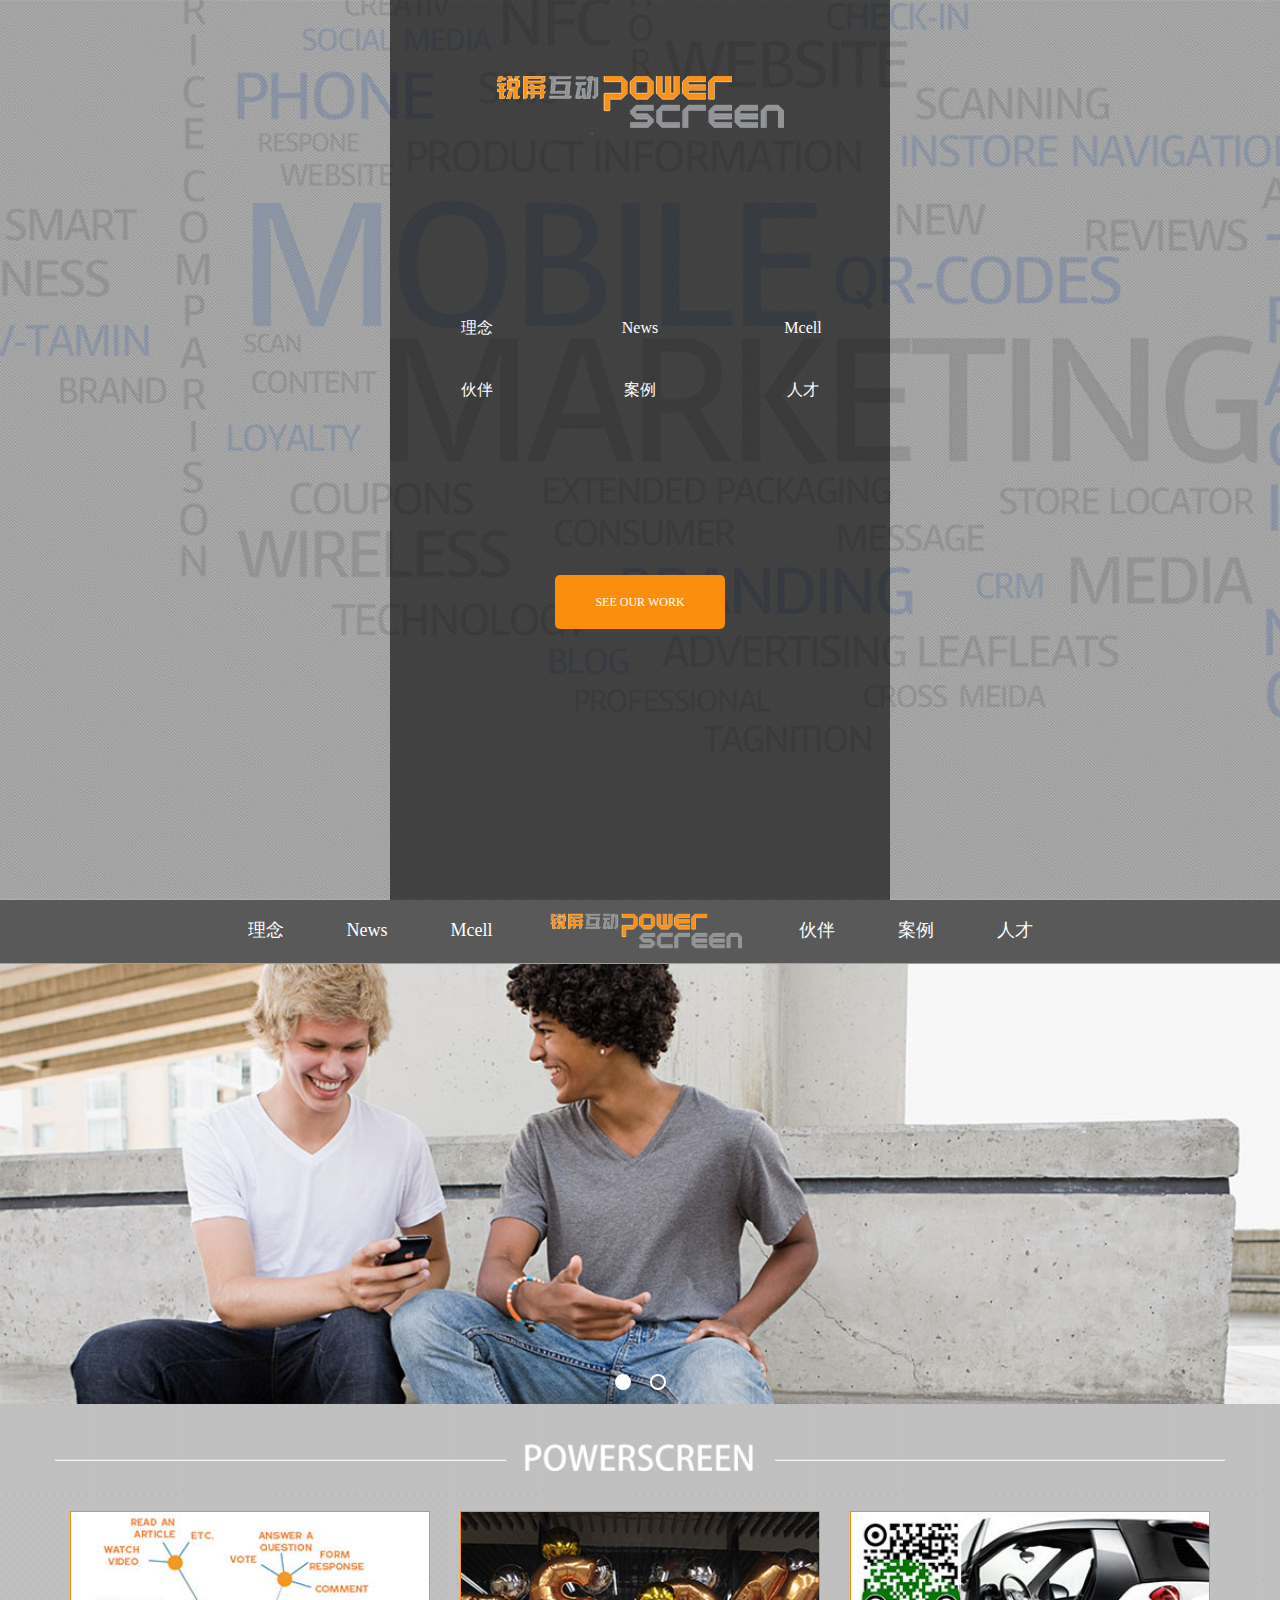
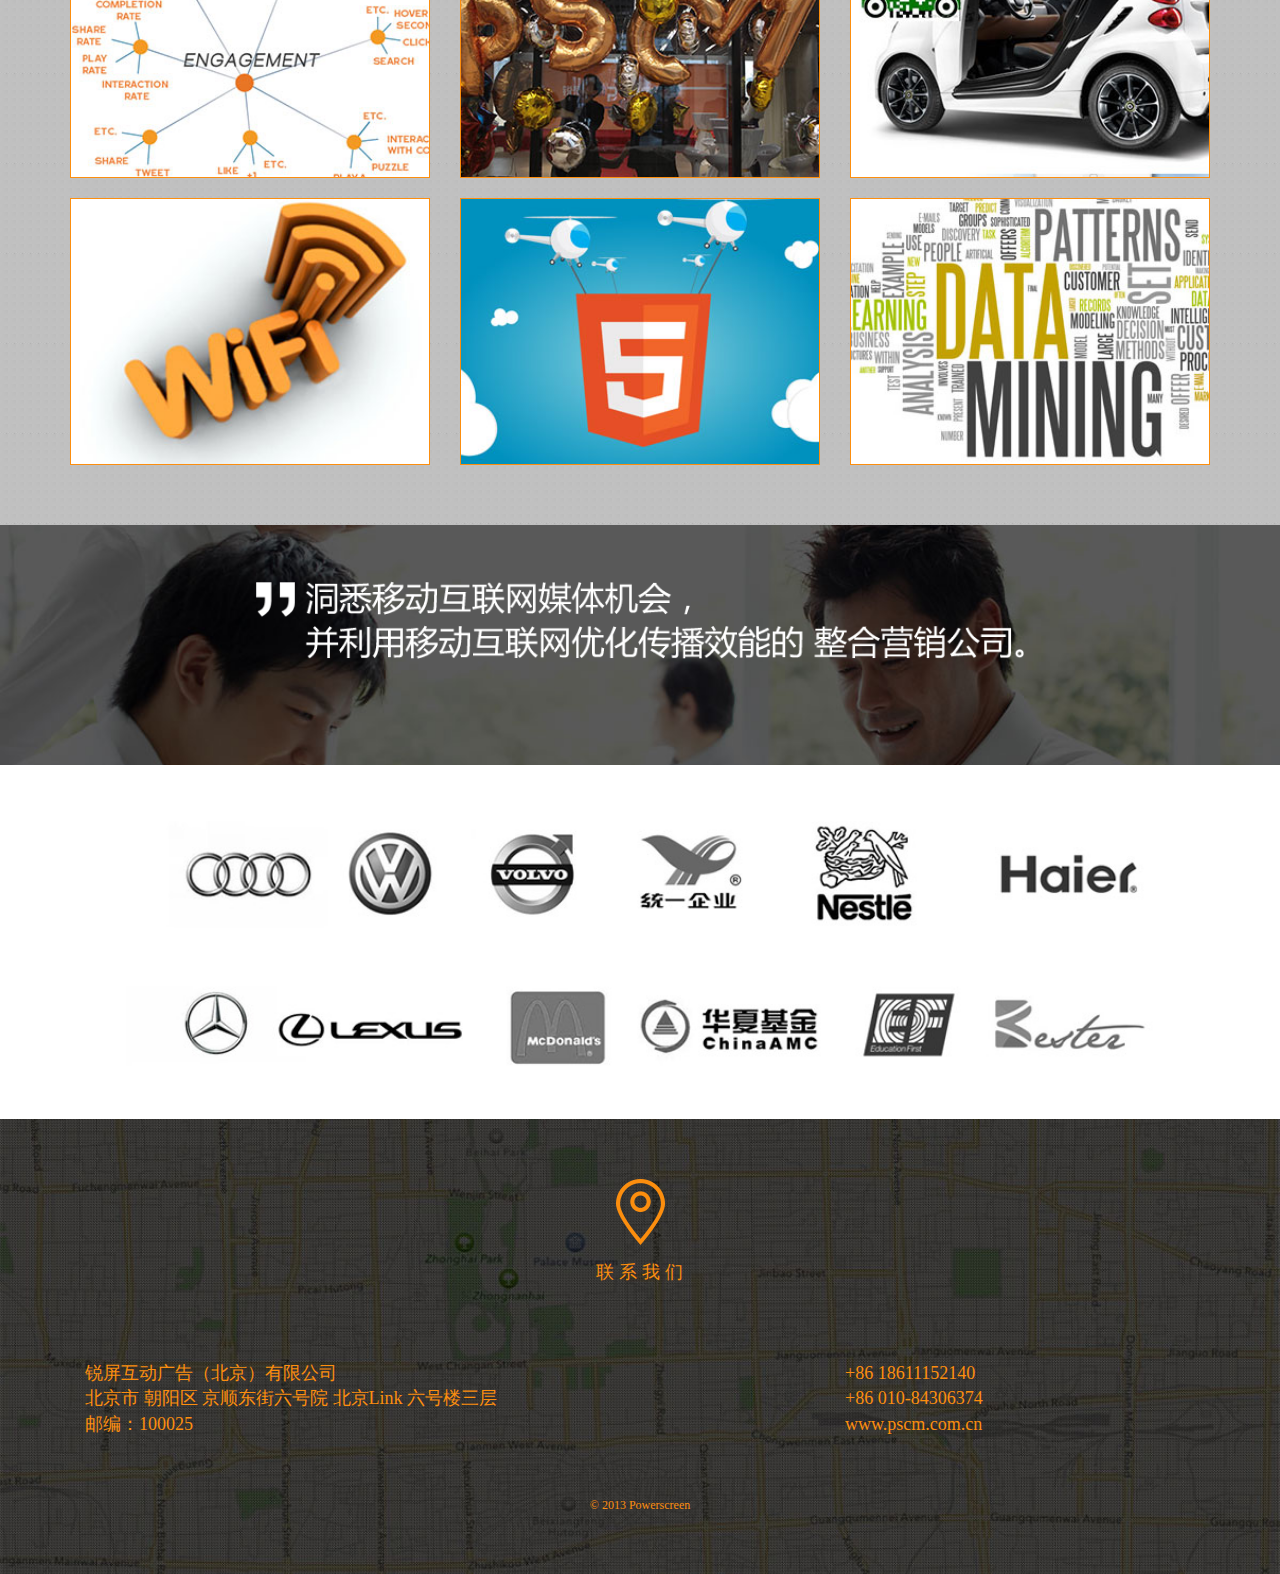
==== index.html @ 159d8f61 "add" ====
<!DOCTYPE html>
<html lang="en" class="no-js">
  <head>
    <meta charset="UTF-8">
    <meta http-equiv="X-UA-Compatible" content="IE=edge,chrome=1">
    <meta name="viewport" content="width=device-width, user-scalable=no, initial-scale=1.0, minimum-scale=1.0, maximum-scale=1.0">
    <title>Mcell</title>
    <link rel="stylesheet" href="css/main.css">
  </head>
  <body class="homepage">
		<div class="header">
			<div class="header-bar">
				<div class="header-logo">
					<img src="img/logo.png" alt="">
				</div>
				<ul>
					<li><a href="">理念</a></li>
					<li><a href="">News</a></li>
					<li><a href="">Mcell</a></li>
					<li><a href="">伙伴</a></li>
					<li><a href="">案例</a></li>
					<li><a href="">人才</a></li>
				</ul>
				<a href="#" class="btn-first">SEE OUR WORK</a>
			</div>
		</div>
		<div class="body">
			<div class="nav">
				<ul>
					<li><a href="">理念</a></li>
					<li><a href="">News</a></li>
					<li><a href="">Mcell</a></li>
					<li class="logo"><img src="img/logo.png" alt=""></li>
					<li><a href="">伙伴</a></li>
					<li><a href="">案例</a></li>
					<li><a href="">人才</a></li>
				</ul>
			</div>
			<div class="banners">
				<div class="banner-list"><div class="banner banner1"><div class="container"><img class="text" src="img/banner-1-text.png" alt=""></div></div><div class="banner banner2"><div class="container"><img src="img/banner-2-text.png" alt="" class="text"><img src="img/banner-2-text2.png" alt="" class="text2"></div></div></div>
				<div class="banner-span">
					<span class="on"></span>
					<span></span>
				</div>
			</div>
			<div class="POWERSCREEN">
				<div class="container">
					<div class="row p-title">
						<img src="img/p-title.png" class="" alt="">
					</div>
					<div class="row p-list">
						<div class="col-sm-4">
							<div class="power power1">
								<img src="img/p-1.jpg" alt="">
								<div class="p-t">建立多方合作伙伴</div>
							</div>
						</div>
						<div class="col-sm-4">
							<div class="power power2">
								<img src="img/p-2.jpg" alt="">
								<div class="p-t">建立多方合作伙伴</div>
							</div>
						</div>
						<div class="col-sm-4">
							<div class="power power3">
								<img src="img/p-3.jpg" alt="">
								<div class="p-t">建立多方合作伙伴</div>
							</div>
						</div>
						<div class="col-sm-4">
							<div class="power power4">
								<img src="img/p-4.jpg" alt="">
								<div class="p-t">建立多方合作伙伴</div>
							</div>
						</div>
						<div class="col-sm-4">
							<div class="power power5">
								<img src="img/p-5.jpg" alt="">
								<div class="p-t">建立多方合作伙伴</div>
							</div>
						</div>
						<div class="col-sm-4">
							<div class="power power6">
								<img src="img/p-6.jpg" alt="">
								<div class="p-t">建立多方合作伙伴</div>
							</div>
						</div>
					</div>

				</div>
			</div>
			<div class="ad on">
				<div class="text"></div>
			</div>
			<div class="clents">
				<div class="container">
					<img src="img/clents-all.jpg" alt="">
				</div>
			</div>
			<div class="map">
				<div class="container">
					<div class="col-sm-12 map-title">
						<img src="img/icon-local.png" alt="">
						<br>
						<h3>联 系 我 们</h3>
					</div>
					<div class="col-sm-8 map-content">
						锐屏互动广告（北京）有限公司<br/>
						北京市 朝阳区 京顺东街六号院 北京Link 六号楼三层<br/>
						邮编：100025
					</div>
					<div class="col-sm-4 map-content">
						+86 18611152140<br/>
						+86 010-84306374<br/>
						<a href="http://www.pscm.com.cn">www.pscm.com.cn</a>

					</div>
					<div class="col-sm-12 map-copy">
						© 2013 Powerscreen 
					</div>
				</div>
			</div>
		</div>

		<script src="js/main.js"></script>
		<script src="js/bootstrap.min.js"></script>
		<script>
			$(document).ready(function(){
				$(".btn-first").click(function(){
					window.scrollTo(0,1);
					$("body").removeClass("homepage");
					setTimeout(function(){
						// $(".banners").addClass("on");
						bannerstar();
					}, 510);
					return false;
				});
			});
			window.onscroll = function(evt){
				// var y = $(".ad").height() - (-+$("body").height()-$(".ad").height()/2)*0.3;
				var y = (document.body.scrollTop-$(".ad").offset().top-$(".ad").height()/2+$("body").height()/2)*0.4-190;
				$(".ad").css({"background-position":"0px "+y+"px"})
			}
		</script>
	</body>
</html>
---- css/main.css ----
@import "bootstrap.css";
/*
 * HTML5 Boilerplate
 *
 * What follows is the result of much research on cross-browser styling.
 * Credit left inline and big thanks to Nicolas Gallagher, Jonathan Neal,
 * Kroc Camen, and the H5BP dev community and team.
 */
html,
body {
  height: 100%;
  font-family: 'Helvetica Neue', 'Microsoft Yahei', Arial, sans-serif;
  font-size: 16;
}
input,
select,
textarea {
  font-family: 'Helvetica Neue', 'Microsoft Yahei', Arial, sans-serif;
}
html,
body {
  height: 100%;
}
ul {
  list-style: none;
}
a {
  text-decoration: none;
}
/*! normalize.css v1.1.2 | MIT License | git.io/normalize */
/* ==========================================================================
   HTML5 display definitions
   ========================================================================== */
/**
 * Correct `block` display not defined in IE 6/7/8/9 and Firefox 3.
 */
article,
aside,
details,
figcaption,
figure,
footer,
header,
hgroup,
main,
nav,
section,
summary {
  display: block;
}
/**
 * Correct `inline-block` display not defined in IE 6/7/8/9 and Firefox 3.
 */
audio,
canvas,
video {
  display: inline-block;
  *display: inline;
  *zoom: 1;
}
/**
 * Prevent modern browsers from displaying `audio` without controls.
 * Remove excess height in iOS 5 devices.
 */
audio:not([controls]) {
  display: none;
  height: 0;
}
/**
 * Address styling not present in IE 7/8/9, Firefox 3, and Safari 4.
 * Known issue: no IE 6 support.
 */
[hidden] {
  display: none;
}
/* ==========================================================================
   Base
   ========================================================================== */
/**
 * 1. Correct text resizing oddly in IE 6/7 when body `font-size` is set using
 *    `em` units.
 * 2. Prevent iOS text size adjust after orientation change, without disabling
 *    user zoom.
 */
html {
  font-size: 100%;
  /* 1 */
  -ms-text-size-adjust: 100%;
  /* 2 */
  -webkit-text-size-adjust: 100%;
  /* 2 */
}
/**
 * Address `font-family` inconsistency between `textarea` and other form
 * elements.
 */
html,
button,
input,
select,
textarea {
  font-family: 'Helvetica Neue', 'Microsoft Yahei', Arial, sans-serif;
}
/**
 * Address margins handled incorrectly in IE 6/7.
 */
body {
  margin: 0;
}
/* ==========================================================================
   Links
   ========================================================================== */
/**
 * Address `outline` inconsistency between Chrome and other browsers.
 */
a:focus {
  outline: thin dotted;
}
/**
 * Improve readability when focused and also mouse hovered in all browsers.
 */
a:active,
a:hover {
  outline: 0;
}
/* ==========================================================================
   Typography
   ========================================================================== */
/**
 * Address font sizes and margins set differently in IE 6/7.
 * Address font sizes within `section` and `article` in Firefox 4+, Safari 5,
 * and Chrome.
 */
h1 {
  font-size: 2em;
  margin: 0.67em 0;
}
h2 {
  font-size: 1.5em;
  margin: 0.83em 0;
}
h3 {
  font-size: 1.17em;
  margin: 1em 0;
}
h4 {
  font-size: 1em;
  margin: 1.33em 0;
}
h5 {
  font-size: 0.83em;
  margin: 1.67em 0;
}
h6 {
  font-size: 0.67em;
  margin: 2.33em 0;
}
h1,
h2,
h3,
h4,
h5,
h6 {
  font-family: 'Helvetica Neue', 'Microsoft Yahei', Arial, 'Hiragino Sans GB', 'Hiragino Sans GB W3', 'Microsoft Yahei', 'WenQuanYi Micro Hei', sans-serif;
}
/**
 * Address styling not present in IE 7/8/9, Safari 5, and Chrome.
 */
abbr[title] {
  border-bottom: 1px dotted;
}
/**
 * Address style set to `bolder` in Firefox 3+, Safari 4/5, and Chrome.
 */
b,
strong {
  font-weight: bold;
}
blockquote {
  margin: 1em 40px;
}
/**
 * Address styling not present in Safari 5 and Chrome.
 */
dfn {
  font-style: italic;
}
/**
 * Address differences between Firefox and other browsers.
 * Known issue: no IE 6/7 normalization.
 */
hr {
  -moz-box-sizing: content-box;
  box-sizing: content-box;
  height: 0;
}
/**
 * Address styling not present in IE 6/7/8/9.
 */
mark {
  background: #ff0;
  color: #000;
}
/**
 * Address margins set differently in IE 6/7.
 */
p,
pre {
  margin: 1em 0;
}
/**
 * Correct font family set oddly in IE 6, Safari 4/5, and Chrome.
 */
code,
kbd,
pre,
samp {
  font-family: monospace, serif;
  _font-family: 'courier new', monospace;
  font-size: 1em;
}
/**
 * Improve readability of pre-formatted text in all browsers.
 */
pre {
  white-space: pre;
  white-space: pre-wrap;
  word-wrap: break-word;
}
/**
 * Address CSS quotes not supported in IE 6/7.
 */
q {
  quotes: none;
}
/**
 * Address `quotes` property not supported in Safari 4.
 */
q:before,
q:after {
  content: '';
  content: none;
}
/**
 * Address inconsistent and variable font size in all browsers.
 */
small {
  font-size: 80%;
}
/**
 * Prevent `sub` and `sup` affecting `line-height` in all browsers.
 */
sub,
sup {
  font-size: 75%;
  line-height: 0;
  position: relative;
  vertical-align: baseline;
}
sup {
  top: -0.5em;
}
sub {
  bottom: -0.25em;
}
/* ==========================================================================
   Lists
   ========================================================================== */
/**
 * Address margins set differently in IE 6/7.
 */
dl,
menu,
ol,
ul {
  margin: 1em 0;
}
dd {
  margin: 0 0 0 40px;
}
/**
 * Address paddings set differently in IE 6/7.
 */
menu,
ol,
ul {
  padding: 0 0 0 40px;
}
/**
 * Correct list images handled incorrectly in IE 7.
 */
nav ul,
nav ol {
  list-style: none;
  list-style-image: none;
}
/* ==========================================================================
   Embedded content
   ========================================================================== */
/**
 * 1. Remove border when inside `a` element in IE 6/7/8/9 and Firefox 3.
 * 2. Improve image quality when scaled in IE 7.
 */
img {
  border: 0;
  /* 1 */
  -ms-interpolation-mode: bicubic;
  /* 2 */
}
/**
 * Correct overflow displayed oddly in IE 9.
 */
svg:not(:root) {
  overflow: hidden;
}
/* ==========================================================================
   Figures
   ========================================================================== */
/**
 * Address margin not present in IE 6/7/8/9, Safari 5, and Opera 11.
 */
figure {
  margin: 0;
}
/* ==========================================================================
   Forms
   ========================================================================== */
/**
 * Correct margin displayed oddly in IE 6/7.
 */
form {
  margin: 0;
}
/**
 * Define consistent border, margin, and padding.
 */
fieldset {
  border: 1px solid #c0c0c0;
  margin: 0 2px;
  padding: 0.35em 0.625em 0.75em;
}
/**
 * 1. Correct color not being inherited in IE 6/7/8/9.
 * 2. Correct text not wrapping in Firefox 3.
 * 3. Correct alignment displayed oddly in IE 6/7.
 */
legend {
  border: 0;
  /* 1 */
  padding: 0;
  white-space: normal;
  /* 2 */
  *margin-left: -7px;
  /* 3 */
}
/**
 * 1. Correct font size not being inherited in all browsers.
 * 2. Address margins set differently in IE 6/7, Firefox 3+, Safari 5,
 *    and Chrome.
 * 3. Improve appearance and consistency in all browsers.
 */
button,
input,
select,
textarea {
  font-size: 100%;
  /* 1 */
  margin: 0;
  /* 2 */
  vertical-align: baseline;
  /* 3 */
  *vertical-align: middle;
  /* 3 */
}
/**
 * Address Firefox 3+ setting `line-height` on `input` using `!important` in
 * the UA stylesheet.
 */
button,
input {
  line-height: normal;
}
/**
 * Address inconsistent `text-transform` inheritance for `button` and `select`.
 * All other form control elements do not inherit `text-transform` values.
 * Correct `button` style inheritance in Chrome, Safari 5+, and IE 6+.
 * Correct `select` style inheritance in Firefox 4+ and Opera.
 */
button,
select {
  text-transform: none;
}
/**
 * 1. Avoid the WebKit bug in Android 4.0.* where (2) destroys native `audio`
 *    and `video` controls.
 * 2. Correct inability to style clickable `input` types in iOS.
 * 3. Improve usability and consistency of cursor style between image-type
 *    `input` and others.
 * 4. Remove inner spacing in IE 7 without affecting normal text inputs.
 *    Known issue: inner spacing remains in IE 6.
 */
button,
html input[type="button"],
input[type="reset"],
input[type="submit"] {
  -webkit-appearance: button;
  /* 2 */
  cursor: pointer;
  /* 3 */
  *overflow: visible;
  /* 4 */
}
/**
 * Re-set default cursor for disabled elements.
 */
button[disabled],
html input[disabled] {
  cursor: default;
}
/**
 * 1. Address box sizing set to content-box in IE 8/9.
 * 2. Remove excess padding in IE 8/9.
 * 3. Remove excess padding in IE 7.
 *    Known issue: excess padding remains in IE 6.
 */
input[type="checkbox"],
input[type="radio"] {
  box-sizing: border-box;
  /* 1 */
  padding: 0;
  /* 2 */
  *height: 13px;
  /* 3 */
  *width: 13px;
  /* 3 */
}
/**
 * 1. Address `appearance` set to `searchfield` in Safari 5 and Chrome.
 * 2. Address `box-sizing` set to `border-box` in Safari 5 and Chrome
 *    (include `-moz` to future-proof).
 */
input[type="search"] {
  -webkit-appearance: textfield;
  /* 1 */
  -moz-box-sizing: content-box;
  -webkit-box-sizing: content-box;
  /* 2 */
  box-sizing: content-box;
}
/**
 * Remove inner padding and search cancel button in Safari 5 and Chrome
 * on OS X.
 */
input[type="search"]::-webkit-search-cancel-button,
input[type="search"]::-webkit-search-decoration {
  -webkit-appearance: none;
}
/**
 * Remove inner padding and border in Firefox 3+.
 */
button::-moz-focus-inner,
input::-moz-focus-inner {
  border: 0;
  padding: 0;
}
/**
 * 1. Remove default vertical scrollbar in IE 6/7/8/9.
 * 2. Improve readability and alignment in all browsers.
 */
textarea {
  overflow: auto;
  /* 1 */
  vertical-align: top;
  /* 2 */
}
/* ==========================================================================
   Tables
   ========================================================================== */
/**
 * Remove most spacing between table cells.
 */
table {
  border-collapse: collapse;
  border-spacing: 0;
}
/* ==========================================================================
   Base styles: opinionated defaults
   ========================================================================== */
html,
button,
input,
select,
textarea {
  color: #222;
}
body {
  font-size: 1em;
  line-height: 1.4;
}
/*
 * Remove text-shadow in selection highlight: h5bp.com/i
 * These selection rule sets have to be separate.
 * Customize the background color to match your design.
 */
::-moz-selection {
  background: #b3d4fc;
  text-shadow: none;
}
::selection {
  background: #b3d4fc;
  text-shadow: none;
}
/*
 * A better looking default horizontal rule
 */
hr {
  display: block;
  height: 1px;
  border: 0;
  border-top: 1px solid #ccc;
  margin: 1em 0;
  padding: 0;
}
/*
 * Remove the gap between images, videos, audio and canvas and the bottom of
 * their containers: h5bp.com/i/440
 */
audio,
canvas,
img,
video {
  vertical-align: middle;
}
/*
 * Remove default fieldset styles.
 */
fieldset {
  border: 0;
  margin: 0;
  padding: 0;
}
/*
 * Allow only vertical resizing of textareas.
 */
textarea {
  resize: vertical;
}
/* ==========================================================================
   Browse Happy prompt
   ========================================================================== */
/* ==========================================================================
   Helper classes
   ========================================================================== */
.dis-box {
  display: box;
  display: -moz-box;
  display: -webkit-box;
}
/*
 * Image replacement
 */
.ir {
  background-color: transparent;
  border: 0;
  overflow: hidden;
  /* IE 6/7 fallback */
  *text-indent: -9999px;
}
.ir:before {
  content: "";
  display: block;
  width: 0;
  height: 150%;
}
/*
 * Hide from both screenreaders and browsers: h5bp.com/u
 */
.show {
  display: block !important;
  visibility: visible;
}
.hidden {
  display: none !important;
  visibility: hidden;
}
/*
 * Hide only visually, but have it available for screenreaders: h5bp.com/v
 */
.visuallyhidden {
  border: 0;
  clip: rect(0 0 0 0);
  height: 1px;
  margin: -1px;
  overflow: hidden;
  padding: 0;
  position: absolute;
  width: 1px;
}
/*
 * Extends the .visuallyhidden class to allow the element to be focusable
 * when navigated to via the keyboard: h5bp.com/p
 */
.visuallyhidden.focusable:active,
.visuallyhidden.focusable:focus {
  clip: auto;
  height: auto;
  margin: 0;
  overflow: visible;
  position: static;
  width: auto;
}
/*
 * Hide visually and from screenreaders, but maintain layout
 */
.invisible {
  visibility: hidden;
}
/*
 * Clearfix: contain floats
 *
 * For modern browsers
 * 1. The space content is one way to avoid an Opera bug when the
 *    `contenteditable` attribute is included anywhere else in the document.
 *    Otherwise it causes space to appear at the top and bottom of elements
 *    that receive the `clearfix` class.
 * 2. The use of `table` rather than `block` is only necessary if using
 *    `:before` to contain the top-margins of child elements.
 */
.clearfix:before,
.clearfix:after {
  content: " ";
  /* 1 */
  display: table;
  /* 2 */
}
.clearfix:after {
  clear: both;
}
/*
 * For IE 6/7 only
 * Include this rule to trigger hasLayout and contain floats.
 */
.clearfix {
  *zoom: 1;
}
/* ==========================================================================
   EXAMPLE Media Queries for Responsive Design.
   These examples override the primary ('mobile first') styles.
   Modify as content requires.
   ========================================================================== */
/* ==========================================================================
   Print styles.
   Inlined to avoid required HTTP connection: h5bp.com/r
   ========================================================================== */
/* ==========================================================================
   Author's custom styles
   ========================================================================== */
/* Extra small devices (phones, less than 768px) */
/* No media query since this is the default in Bootstrap */
/* Small devices (tablets, 768px and up) */
/* Medium devices (desktops, 992px and up) */
/* Large devices (large desktops, 1200px and up) */
html,
body {
  height: 100%;
  font-size: 12px;
  font-family: 'Microsoft Yahei';
  font-weight: normal;
}
body {
  position: relative;
}
body.homepage {
  overflow: hidden;
}
body.homepage .header {
  position: absolute;
  top: 0%;
  left: 0px;
  position: fixed;
}
body.homepage .body {
  position: absolute;
  top: 100%;
  left: 0px;
}
.header {
  -moz-transition: all 0.5s ease;
  -webkit-transition: all 0.5s ease;
  -o-transition: all 0.5s ease;
  transition: all 0.5s ease;
  position: absolute;
  top: -100%;
  left: 0px;
  width: 100%;
  height: 100%;
  background: url("../img/bg-head.jpg") no-repeat center center;
  background-color: transparent;
  background-size: cover;
  position: fixed;
  z-index: 1000;
}
.header .header-bar {
  width: 500px;
  height: 100%;
  text-align: center;
  background-color: rgba(0, 0, 0, 0.6);
  margin: 0 auto;
  padding: 0px;
}
.header .header-bar .header-logo {
  height: 33%;
  padding-top: 15%;
}
.header .header-bar ul {
  margin: 0 auto;
  padding: 0px;
  height: 33%;
}
.header .header-bar ul li {
  display: inline-block;
  width: 32%;
  height: auto;
  padding: 20px 0px;
  line-height: 22px;
  font-size: 16px;
}
.header .header-bar ul li a {
  color: #fff;
}
.header .header-bar .btn-first {
  padding: 20px 40px;
  font-size: 12px;
  color: #fff;
  border-radius: 5px;
  background: #fc8e0e;
}
.body {
  -moz-transition: all 0.5s ease;
  -webkit-transition: all 0.5s ease;
  -o-transition: all 0.5s ease;
  transition: all 0.5s ease;
  position: absolute;
  top: 0%;
  left: 0px;
  width: 100%;
  height: 100%;
}
.nav {
  background-color: #595959;
  padding: 10px 0px;
  border-bottom: 1px solid #fc8e0e;
}
.nav ul {
  margin: 0 auto;
  padding: 0px;
  text-align: center;
  line-height: 40px;
}
.nav ul li {
  display: inline-block;
  color: #fff;
  margin: 0px 20px;
}
.nav ul li a {
  color: #fff;
  padding: 10px;
  font-size: 18px;
}
.nav .logo {
  width: 200px;
}
.nav .logo img {
  width: 100%;
}
.banners {
  position: relative;
  width: 100%;
  height: 440px;
  overflow: hidden;
}
.banners .banner-list {
  -moz-transition: all 0.5s ease;
  -webkit-transition: all 0.5s ease;
  -o-transition: all 0.5s ease;
  transition: all 0.5s ease;
  width: 100%;
  height: 100%;
  white-space: nowrap;
  position: relative;
  left: 0%;
}
.banners .banner-list .banner {
  position: relative;
  width: 100%;
  height: 100%;
  display: inline-block;
  vertical-align: top;
}
.banners .banner-span {
  position: absolute;
  bottom: 0px;
  left: 0px;
  width: 100%;
  height: 30px;
  text-align: center;
}
.banners .banner-span span {
  -moz-transition: all 0.5s ease;
  -webkit-transition: all 0.5s ease;
  -o-transition: all 0.5s ease;
  transition: all 0.5s ease;
  display: inline-block;
  width: 16px;
  height: 16px;
  margin: 0px 8px;
  border-radius: 50%;
  border: solid 2px #fff;
  background: rgba(100, 100, 100, 0.5);
}
.banners .banner-span .on {
  background: #fff;
}
.banner1 {
  background: url("../img/banner-1.jpg") no-repeat center center;
  background-color: transparent;
  background-size: cover;
}
.banner1 .text {
  margin-top: 60px;
  float: right;
  opacity: 0;
  -webkit-transform: translate3d(80%, 0px, 0px);
  -moz-transform: translate3d(80%, 0px, 0px);
  -ms-transform: translate3d(80%, 0px, 0px);
  -o-transform: translate3d(80%, 0px, 0px);
  transform: translate3d(80%, 0px, 0px);
}
.banner1.on .text {
  -moz-transition: all 1.5s ease;
  -webkit-transition: all 1.5s ease;
  -o-transition: all 1.5s ease;
  transition: all 1.5s ease;
  opacity: 1;
  -webkit-transform: translate3d(0%, 0px, 0px);
  -moz-transform: translate3d(0%, 0px, 0px);
  -ms-transform: translate3d(0%, 0px, 0px);
  -o-transform: translate3d(0%, 0px, 0px);
  transform: translate3d(0%, 0px, 0px);
}
.banner2 {
  background: url("../img/banner-2.jpg") no-repeat center center;
  background-color: transparent;
  background-size: cover;
}
.banner2 .container {
  position: relative;
  height: 100%;
}
.banner2 .text {
  position: absolute;
  top: 50%;
  left: 0px;
  width: 40%;
  height: auto;
  -webkit-transform: translate3d(0px, 150%, 0px);
  -moz-transform: translate3d(0px, 150%, 0px);
  -ms-transform: translate3d(0px, 150%, 0px);
  -o-transform: translate3d(0px, 150%, 0px);
  transform: translate3d(0px, 150%, 0px);
  opacity: 0;
}
.banner2 .text2 {
  position: absolute;
  top: 50%;
  right: 0px;
  width: 40%;
  height: auto;
  -webkit-transform: translate3d(500px, -50%, 0px);
  -moz-transform: translate3d(500px, -50%, 0px);
  -ms-transform: translate3d(500px, -50%, 0px);
  -o-transform: translate3d(500px, -50%, 0px);
  transform: translate3d(500px, -50%, 0px);
  opacity: 0;
}
.banner2.on .text {
  -moz-transition: all 1s ease;
  -webkit-transition: all 1s ease;
  -o-transition: all 1s ease;
  transition: all 1s ease;
  -webkit-transform: translate3d(0px, -50%, 0px);
  -moz-transform: translate3d(0px, -50%, 0px);
  -ms-transform: translate3d(0px, -50%, 0px);
  -o-transform: translate3d(0px, -50%, 0px);
  transform: translate3d(0px, -50%, 0px);
  opacity: 1;
}
.banner2.on .text2 {
  -moz-transition: all 1.5s ease;
  -webkit-transition: all 1.5s ease;
  -o-transition: all 1.5s ease;
  transition: all 1.5s ease;
  -webkit-transform: translate3d(0px, -50%, 0px);
  -moz-transform: translate3d(0px, -50%, 0px);
  -ms-transform: translate3d(0px, -50%, 0px);
  -o-transform: translate3d(0px, -50%, 0px);
  transform: translate3d(0px, -50%, 0px);
  opacity: 1;
}
.POWERSCREEN {
  background: url("../img/bg-point.jpg") repeat top left;
  background-color: transparent;
  padding: 40px 0px;
}
.POWERSCREEN .p-title {
  margin-bottom: 40px;
}
.POWERSCREEN .p-title img {
  width: 100%;
}
.POWERSCREEN .p-list {
  margin-top: 20px;
}
.POWERSCREEN .p-list > div {
  margin-bottom: 20px;
}
.POWERSCREEN .p-list .power {
  position: relative;
  width: 100%;
  height: 100%;
  overflow: hidden;
  border: solid 1px #fc8e0e;
}
.POWERSCREEN .p-list .power img {
  width: 100%;
  height: auto;
}
.POWERSCREEN .p-list .power .p-t {
  -moz-transition: all 0.5s ease;
  -webkit-transition: all 0.5s ease;
  -o-transition: all 0.5s ease;
  transition: all 0.5s ease;
  position: absolute;
  bottom: -40px;
  left: 0px;
  width: 100%;
  height: 40px;
  line-height: 40px;
  padding: 0px 20px;
  background: rgba(0, 0, 0, 0.5);
  color: #fff;
  font-size: 16px;
}
.POWERSCREEN .p-list .power:hover .p-t {
  position: absolute;
  bottom: 0px;
  left: 0px;
}
.ad {
  width: 100%;
  height: 240px;
  background: url("../img/ad-1.jpg") repeat center 0px;
  background-color: transparent;
  background-size: cover;
}
.ad .text {
  position: relative;
  top: 50px;
  -moz-transition: all 0.5s ease;
  -webkit-transition: all 0.5s ease;
  -o-transition: all 0.5s ease;
  transition: all 0.5s ease;
  margin: 0 auto;
  padding: 0px;
  width: 60%;
  height: 90px;
  background: url("../img/ad-1-text.png") no-repeat center center;
  background-color: transparent;
  background-size: contain;
  opacity: 0;
  -webkit-transform: translate3d(0px, 50%, 0px);
  -moz-transform: translate3d(0px, 50%, 0px);
  -ms-transform: translate3d(0px, 50%, 0px);
  -o-transform: translate3d(0px, 50%, 0px);
  transform: translate3d(0px, 50%, 0px);
}
.ad.on .text {
  opacity: 1;
  -webkit-transform: translate3d(0px, 0%, 0px);
  -moz-transform: translate3d(0px, 0%, 0px);
  -ms-transform: translate3d(0px, 0%, 0px);
  -o-transform: translate3d(0px, 0%, 0px);
  transform: translate3d(0px, 0%, 0px);
}
.clents {
  background: #fff;
  padding: 30px 0px;
}
.clents img {
  width: 100%;
  height: auto;
}
.map {
  padding: 60px 0px;
  background: url("../img/map.jpg") no-repeat center center;
  background-color: transparent;
  background-size: cover;
  color: #fc8e0e;
}
.map .map-title {
  text-align: center;
  margin-bottom: 60px;
}
.map .map-title h3 {
  font-size: 18px;
}
.map .map-content {
  font-size: 18px;
  margin-bottom: 60px;
}
.map .map-content a {
  color: #fc8e0e;
}
.map .map-copy {
  font-size: 12px;
  text-align: center;
}
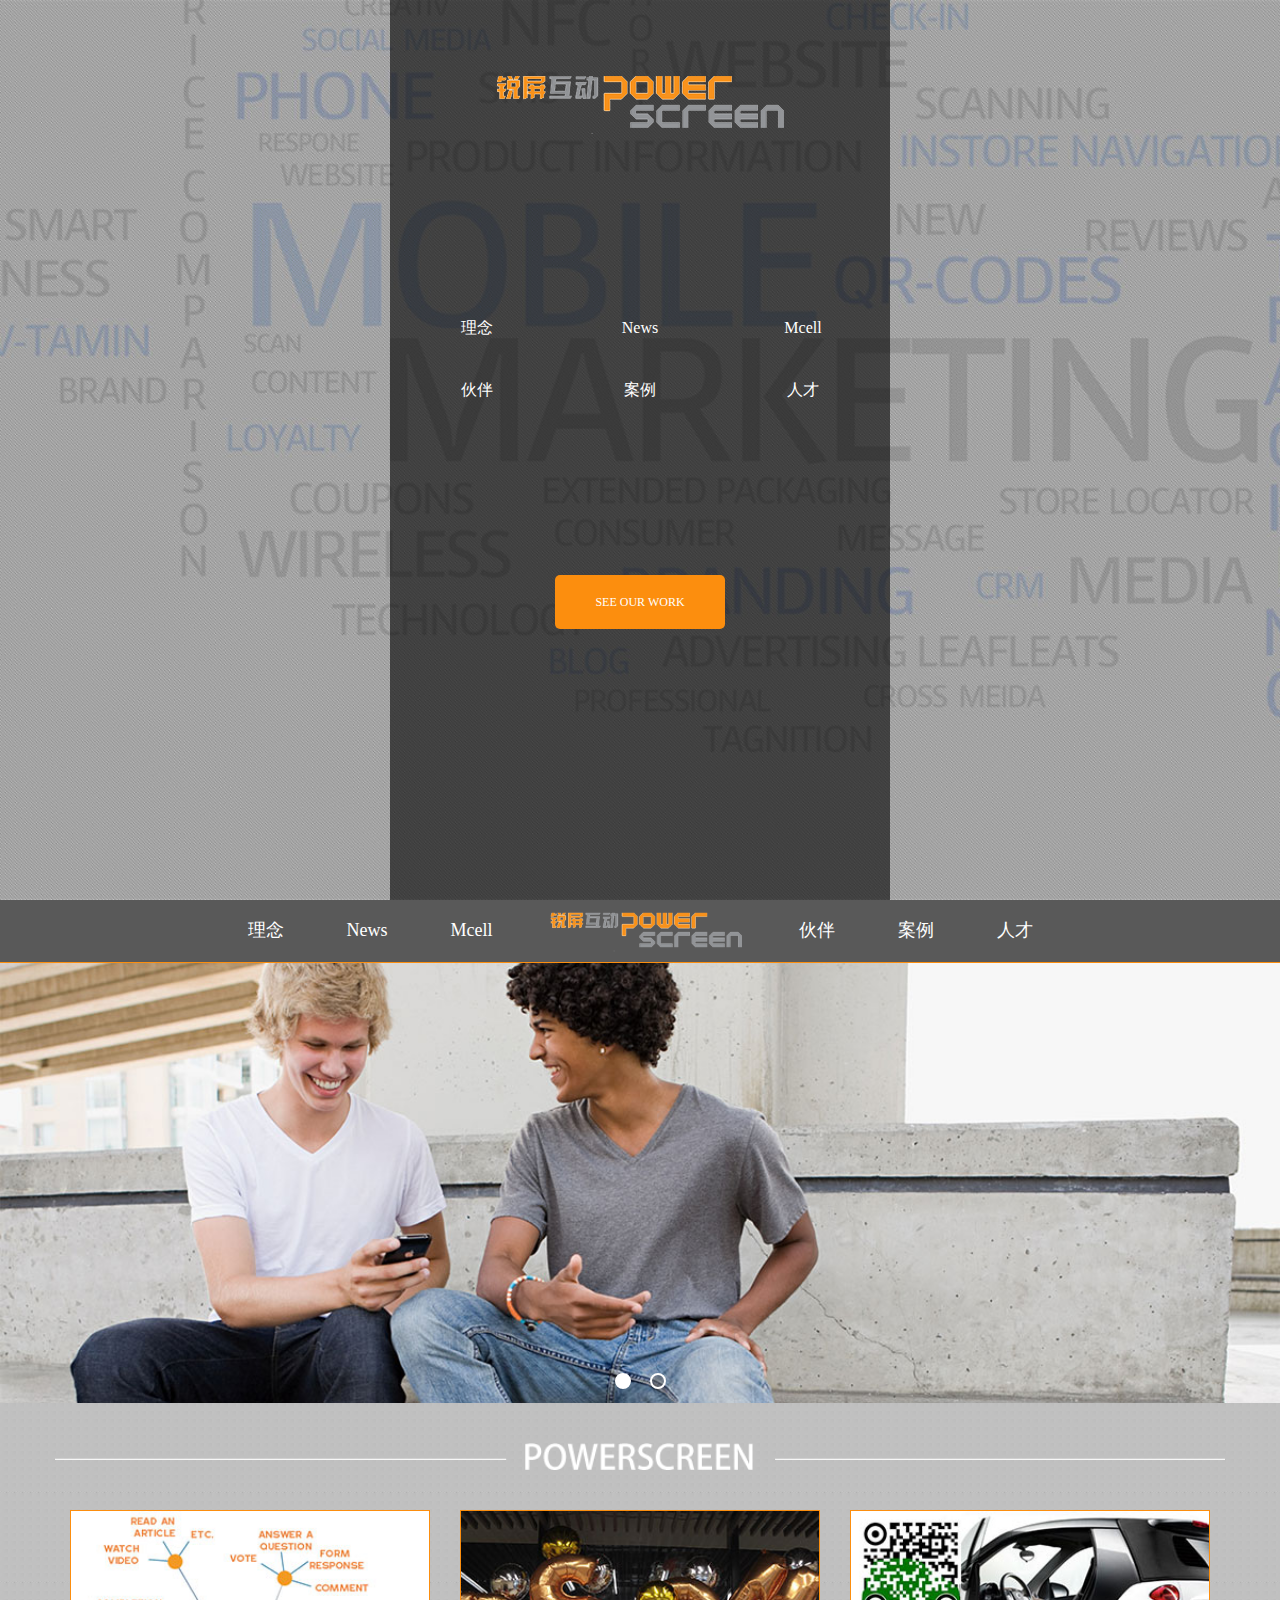
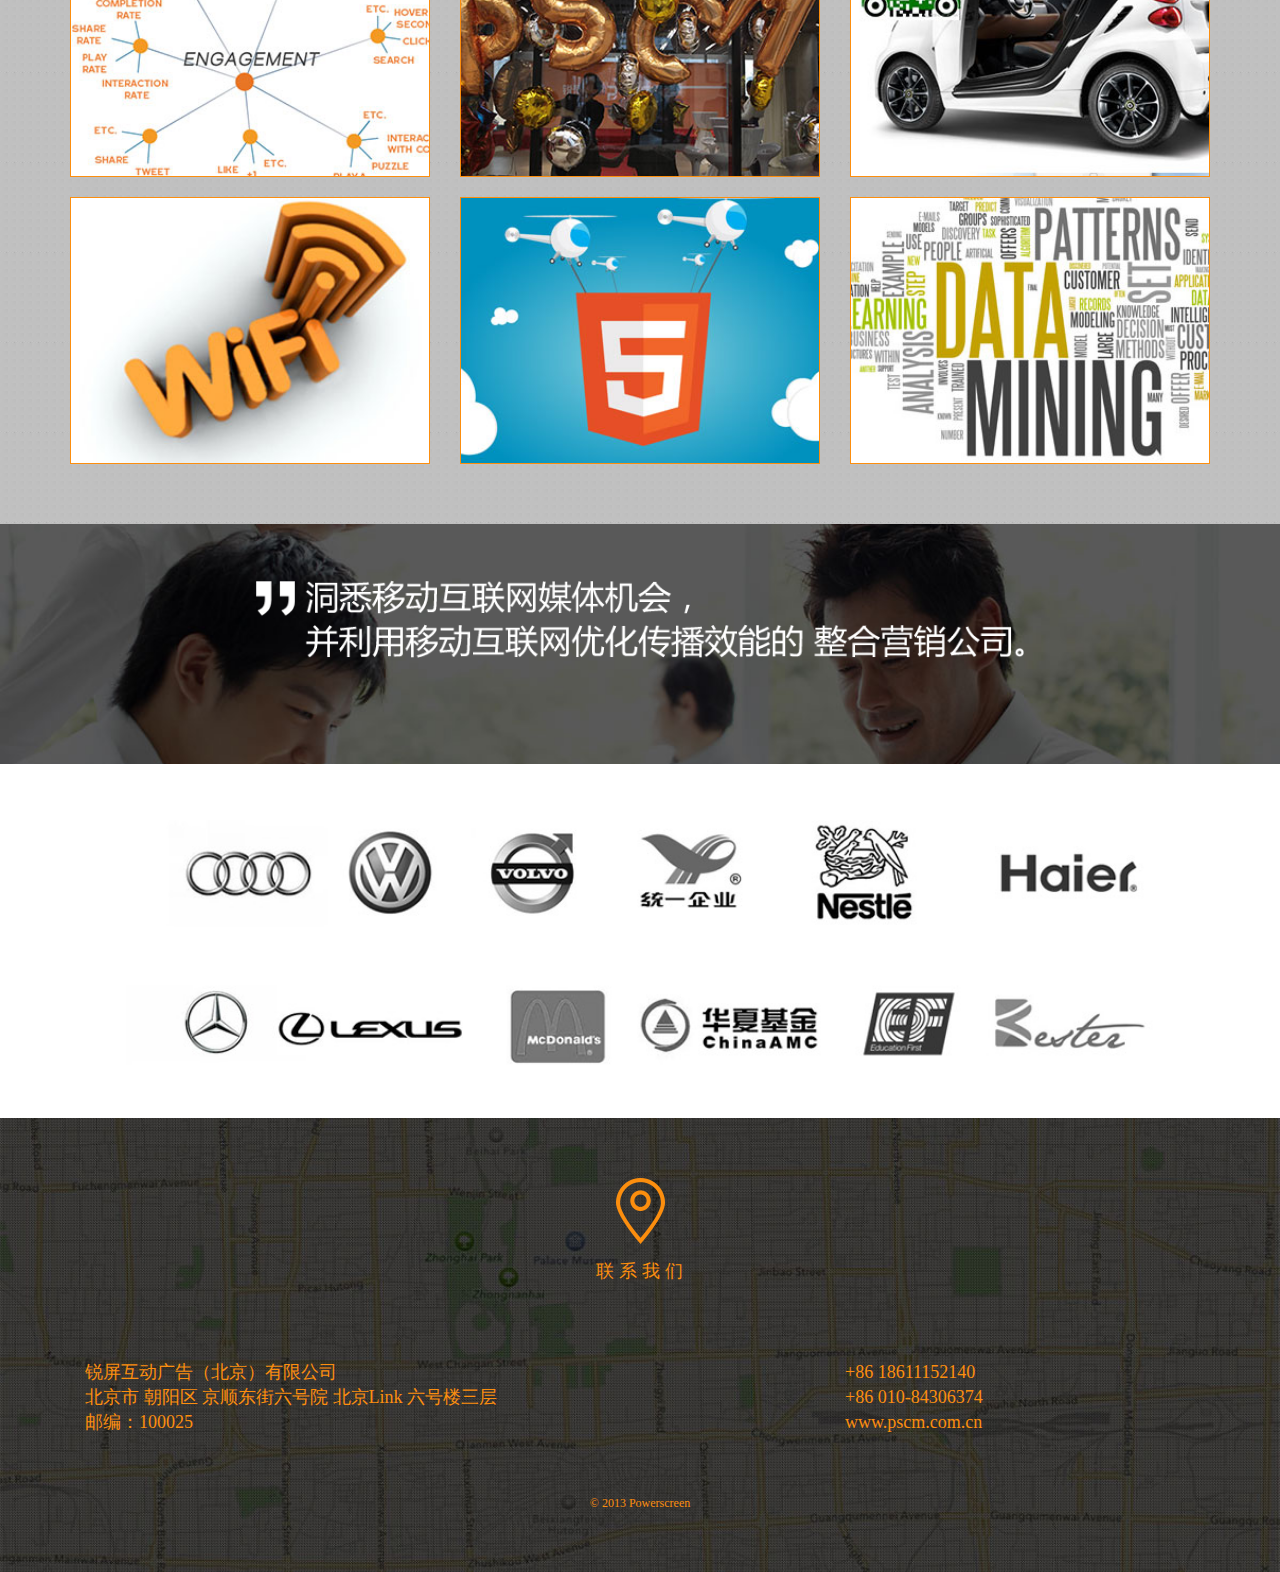
==== commit dd62cc38: "pc end" ====
--- a/index.html
+++ b/index.html
@@ -14,12 +14,12 @@
 					<img src="img/logo.png" alt="">
 				</div>
 				<ul>
-					<li><a href="">理念</a></li>
-					<li><a href="">News</a></li>
-					<li><a href="">Mcell</a></li>
-					<li><a href="">伙伴</a></li>
-					<li><a href="">案例</a></li>
-					<li><a href="">人才</a></li>
+					<li><a href="philosophy.html">理念</a></li>
+					<li><a href="news.html">News</a></li>
+					<li><a href="mcell.html">Mcell</a></li>
+					<li><a href="partners.html">伙伴</a></li>
+					<li><a href="case.html">案例</a></li>
+					<li><a href="talents.html">人才</a></li>
 				</ul>
 				<a href="#" class="btn-first">SEE OUR WORK</a>
 			</div>
@@ -27,13 +27,13 @@
 		<div class="body">
 			<div class="nav">
 				<ul>
-					<li><a href="">理念</a></li>
-					<li><a href="">News</a></li>
-					<li><a href="">Mcell</a></li>
-					<li class="logo"><img src="img/logo.png" alt=""></li>
-					<li><a href="">伙伴</a></li>
-					<li><a href="">案例</a></li>
-					<li><a href="">人才</a></li>
+					<li><a href="philosophy.html">理念</a></li>
+					<li><a href="news.html">News</a></li>
+					<li><a href="mcell.html">Mcell</a></li>
+					<li class="logo"><a href="index.html"><img src="img/logo.png" alt=""></a></li>
+					<li><a href="partners.html">伙伴</a></li>
+					<li><a href="case.html">案例</a></li>
+					<li><a href="talents.html">人才</a></li>
 				</ul>
 			</div>
 			<div class="banners">
--- a/css/main.css
+++ b/css/main.css
@@ -655,11 +655,11 @@
 /* ==========================================================================
    Author's custom styles
    ========================================================================== */
-/* Extra small devices (phones, less than 768px) */
-/* No media query since this is the default in Bootstrap */
-/* Small devices (tablets, 768px and up) */
-/* Medium devices (desktops, 992px and up) */
-/* Large devices (large desktops, 1200px and up) */
+p {
+  font-size: 16px;
+  color: #595959;
+  line-height: 28px;
+}
 html,
 body {
   height: 100%;
@@ -669,6 +669,8 @@
 }
 body {
   position: relative;
+  background: url("../img/bg.jpg") repeat center center;
+  background-color: transparent;
 }
 body.homepage {
   overflow: hidden;
@@ -773,255 +775,668 @@
 .nav .logo img {
   width: 100%;
 }
-.banners {
-  position: relative;
-  width: 100%;
-  height: 440px;
-  overflow: hidden;
-}
-.banners .banner-list {
-  -moz-transition: all 0.5s ease;
-  -webkit-transition: all 0.5s ease;
-  -o-transition: all 0.5s ease;
-  transition: all 0.5s ease;
-  width: 100%;
-  height: 100%;
-  white-space: nowrap;
-  position: relative;
-  left: 0%;
-}
-.banners .banner-list .banner {
-  position: relative;
-  width: 100%;
-  height: 100%;
-  display: inline-block;
-  vertical-align: top;
-}
-.banners .banner-span {
-  position: absolute;
-  bottom: 0px;
-  left: 0px;
-  width: 100%;
-  height: 30px;
-  text-align: center;
-}
-.banners .banner-span span {
-  -moz-transition: all 0.5s ease;
-  -webkit-transition: all 0.5s ease;
-  -o-transition: all 0.5s ease;
-  transition: all 0.5s ease;
-  display: inline-block;
-  width: 16px;
-  height: 16px;
-  margin: 0px 8px;
-  border-radius: 50%;
-  border: solid 2px #fff;
-  background: rgba(100, 100, 100, 0.5);
-}
-.banners .banner-span .on {
-  background: #fff;
-}
-.banner1 {
-  background: url("../img/banner-1.jpg") no-repeat center center;
-  background-color: transparent;
-  background-size: cover;
-}
-.banner1 .text {
-  margin-top: 60px;
-  float: right;
-  opacity: 0;
-  -webkit-transform: translate3d(80%, 0px, 0px);
-  -moz-transform: translate3d(80%, 0px, 0px);
-  -ms-transform: translate3d(80%, 0px, 0px);
-  -o-transform: translate3d(80%, 0px, 0px);
-  transform: translate3d(80%, 0px, 0px);
-}
-.banner1.on .text {
-  -moz-transition: all 1.5s ease;
-  -webkit-transition: all 1.5s ease;
-  -o-transition: all 1.5s ease;
-  transition: all 1.5s ease;
-  opacity: 1;
-  -webkit-transform: translate3d(0%, 0px, 0px);
-  -moz-transform: translate3d(0%, 0px, 0px);
-  -ms-transform: translate3d(0%, 0px, 0px);
-  -o-transform: translate3d(0%, 0px, 0px);
-  transform: translate3d(0%, 0px, 0px);
-}
-.banner2 {
-  background: url("../img/banner-2.jpg") no-repeat center center;
-  background-color: transparent;
-  background-size: cover;
-}
-.banner2 .container {
-  position: relative;
-  height: 100%;
-}
-.banner2 .text {
-  position: absolute;
-  top: 50%;
-  left: 0px;
-  width: 40%;
-  height: auto;
-  -webkit-transform: translate3d(0px, 150%, 0px);
-  -moz-transform: translate3d(0px, 150%, 0px);
-  -ms-transform: translate3d(0px, 150%, 0px);
-  -o-transform: translate3d(0px, 150%, 0px);
-  transform: translate3d(0px, 150%, 0px);
-  opacity: 0;
-}
-.banner2 .text2 {
-  position: absolute;
-  top: 50%;
-  right: 0px;
-  width: 40%;
-  height: auto;
-  -webkit-transform: translate3d(500px, -50%, 0px);
-  -moz-transform: translate3d(500px, -50%, 0px);
-  -ms-transform: translate3d(500px, -50%, 0px);
-  -o-transform: translate3d(500px, -50%, 0px);
-  transform: translate3d(500px, -50%, 0px);
-  opacity: 0;
-}
-.banner2.on .text {
-  -moz-transition: all 1s ease;
-  -webkit-transition: all 1s ease;
-  -o-transition: all 1s ease;
-  transition: all 1s ease;
-  -webkit-transform: translate3d(0px, -50%, 0px);
-  -moz-transform: translate3d(0px, -50%, 0px);
-  -ms-transform: translate3d(0px, -50%, 0px);
-  -o-transform: translate3d(0px, -50%, 0px);
-  transform: translate3d(0px, -50%, 0px);
-  opacity: 1;
-}
-.banner2.on .text2 {
-  -moz-transition: all 1.5s ease;
-  -webkit-transition: all 1.5s ease;
-  -o-transition: all 1.5s ease;
-  transition: all 1.5s ease;
-  -webkit-transform: translate3d(0px, -50%, 0px);
-  -moz-transform: translate3d(0px, -50%, 0px);
-  -ms-transform: translate3d(0px, -50%, 0px);
-  -o-transform: translate3d(0px, -50%, 0px);
-  transform: translate3d(0px, -50%, 0px);
-  opacity: 1;
-}
-.POWERSCREEN {
-  background: url("../img/bg-point.jpg") repeat top left;
-  background-color: transparent;
-  padding: 40px 0px;
-}
-.POWERSCREEN .p-title {
-  margin-bottom: 40px;
-}
-.POWERSCREEN .p-title img {
-  width: 100%;
-}
-.POWERSCREEN .p-list {
-  margin-top: 20px;
-}
-.POWERSCREEN .p-list > div {
-  margin-bottom: 20px;
-}
-.POWERSCREEN .p-list .power {
-  position: relative;
-  width: 100%;
-  height: 100%;
-  overflow: hidden;
-  border: solid 1px #fc8e0e;
-}
-.POWERSCREEN .p-list .power img {
-  width: 100%;
-  height: auto;
-}
-.POWERSCREEN .p-list .power .p-t {
-  -moz-transition: all 0.5s ease;
-  -webkit-transition: all 0.5s ease;
-  -o-transition: all 0.5s ease;
-  transition: all 0.5s ease;
-  position: absolute;
-  bottom: -40px;
-  left: 0px;
-  width: 100%;
-  height: 40px;
-  line-height: 40px;
-  padding: 0px 20px;
-  background: rgba(0, 0, 0, 0.5);
-  color: #fff;
-  font-size: 16px;
-}
-.POWERSCREEN .p-list .power:hover .p-t {
-  position: absolute;
-  bottom: 0px;
-  left: 0px;
-}
-.ad {
-  width: 100%;
-  height: 240px;
-  background: url("../img/ad-1.jpg") repeat center 0px;
-  background-color: transparent;
-  background-size: cover;
-}
-.ad .text {
-  position: relative;
-  top: 50px;
-  -moz-transition: all 0.5s ease;
-  -webkit-transition: all 0.5s ease;
-  -o-transition: all 0.5s ease;
-  transition: all 0.5s ease;
+.nav .logo a {
   margin: 0 auto;
   padding: 0px;
-  width: 60%;
-  height: 90px;
-  background: url("../img/ad-1-text.png") no-repeat center center;
+}
+.icon-quotes {
+  background: url("../img/icon-quotes.png") no-repeat center center;
   background-color: transparent;
   background-size: contain;
-  opacity: 0;
-  -webkit-transform: translate3d(0px, 50%, 0px);
-  -moz-transform: translate3d(0px, 50%, 0px);
-  -ms-transform: translate3d(0px, 50%, 0px);
-  -o-transform: translate3d(0px, 50%, 0px);
-  transform: translate3d(0px, 50%, 0px);
-}
-.ad.on .text {
-  opacity: 1;
-  -webkit-transform: translate3d(0px, 0%, 0px);
-  -moz-transform: translate3d(0px, 0%, 0px);
-  -ms-transform: translate3d(0px, 0%, 0px);
-  -o-transform: translate3d(0px, 0%, 0px);
-  transform: translate3d(0px, 0%, 0px);
-}
-.clents {
-  background: #fff;
-  padding: 30px 0px;
-}
-.clents img {
-  width: 100%;
-  height: auto;
-}
-.map {
-  padding: 60px 0px;
-  background: url("../img/map.jpg") no-repeat center center;
-  background-color: transparent;
-  background-size: cover;
-  color: #fc8e0e;
-}
-.map .map-title {
-  text-align: center;
-  margin-bottom: 60px;
-}
-.map .map-title h3 {
-  font-size: 18px;
-}
-.map .map-content {
-  font-size: 18px;
-  margin-bottom: 60px;
-}
-.map .map-content a {
-  color: #fc8e0e;
-}
-.map .map-copy {
-  font-size: 12px;
-  text-align: center;
-}
+  width: 65px;
+  height: 58px;
+  display: inline-block;
+}
+.info-text {
+  position: relative;
+  margin: 0 auto;
+  padding: 0px;
+  margin-top: 50px;
+  padding-left: 90px;
+  color: #595959;
+}
+.info-text h1 {
+  font-size: 34px;
+  line-height: 28px;
+}
+.info-text h1 span {
+  font-size: 24px;
+}
+.info-text p {
+  font-size: 16px;
+  line-height: 24px;
+}
+.info-text .icon-quotes {
+  position: absolute;
+  top: 0px;
+  left: 0px;
+}
+.btn-default,
+.btn-normal {
+  padding: 15px 30px;
+  background: #fc8e0e;
+  border-radius: 5px;
+  color: #fff;
+  display: inline-block;
+}
+.btn-normal {
+  background: #b2b2b2;
+}
+/* Extra small devices (phones, less than 768px) */
+/* No media query since this is the default in Bootstrap */
+/* Small devices (tablets, 768px and up) */
+/* Medium devices (desktops, 992px and up) */
+@media (min-width: 992px) {
+  p {
+    font-size: 16px;
+    color: #595959;
+    line-height: 28px;
+  }
+  html,
+  body {
+    height: 100%;
+    font-size: 12px;
+    font-family: 'Microsoft Yahei';
+    font-weight: normal;
+  }
+  body {
+    position: relative;
+    background: url("../img/bg.jpg") repeat center center;
+    background-color: transparent;
+  }
+  body.homepage {
+    overflow: hidden;
+  }
+  body.homepage .header {
+    position: absolute;
+    top: 0%;
+    left: 0px;
+    position: fixed;
+  }
+  body.homepage .body {
+    position: absolute;
+    top: 100%;
+    left: 0px;
+  }
+  .header {
+    -moz-transition: all 0.5s ease;
+    -webkit-transition: all 0.5s ease;
+    -o-transition: all 0.5s ease;
+    transition: all 0.5s ease;
+    position: absolute;
+    top: -100%;
+    left: 0px;
+    width: 100%;
+    height: 100%;
+    background: url("../img/bg-head.jpg") no-repeat center center;
+    background-color: transparent;
+    background-size: cover;
+    position: fixed;
+    z-index: 1000;
+  }
+  .header .header-bar {
+    width: 500px;
+    height: 100%;
+    text-align: center;
+    background-color: rgba(0, 0, 0, 0.6);
+    margin: 0 auto;
+    padding: 0px;
+  }
+  .header .header-bar .header-logo {
+    height: 33%;
+    padding-top: 15%;
+  }
+  .header .header-bar ul {
+    margin: 0 auto;
+    padding: 0px;
+    height: 33%;
+  }
+  .header .header-bar ul li {
+    display: inline-block;
+    width: 32%;
+    height: auto;
+    padding: 20px 0px;
+    line-height: 22px;
+    font-size: 16px;
+  }
+  .header .header-bar ul li a {
+    color: #fff;
+  }
+  .header .header-bar .btn-first {
+    padding: 20px 40px;
+    font-size: 12px;
+    color: #fff;
+    border-radius: 5px;
+    background: #fc8e0e;
+  }
+  .body {
+    -moz-transition: all 0.5s ease;
+    -webkit-transition: all 0.5s ease;
+    -o-transition: all 0.5s ease;
+    transition: all 0.5s ease;
+    position: absolute;
+    top: 0%;
+    left: 0px;
+    width: 100%;
+    height: 100%;
+  }
+  .nav {
+    background-color: #595959;
+    padding: 10px 0px;
+    border-bottom: 1px solid #fc8e0e;
+  }
+  .nav ul {
+    margin: 0 auto;
+    padding: 0px;
+    text-align: center;
+    line-height: 40px;
+  }
+  .nav ul li {
+    display: inline-block;
+    color: #fff;
+    margin: 0px 20px;
+  }
+  .nav ul li a {
+    color: #fff;
+    padding: 10px;
+    font-size: 18px;
+    text-decoration: none;
+  }
+  .nav ul li a:hover {
+    color: #fc8e0e;
+  }
+  .nav ul li .on {
+    color: #fc8e0e;
+  }
+  .nav .logo {
+    width: 200px;
+  }
+  .nav .logo img {
+    width: 100%;
+  }
+  .nav .logo a {
+    margin: 0 auto;
+    padding: 0px;
+  }
+  .banners {
+    position: relative;
+    width: 100%;
+    height: 440px;
+    overflow: hidden;
+  }
+  .banners .banner-list {
+    -moz-transition: all 0.5s ease;
+    -webkit-transition: all 0.5s ease;
+    -o-transition: all 0.5s ease;
+    transition: all 0.5s ease;
+    width: 100%;
+    height: 100%;
+    white-space: nowrap;
+    position: relative;
+    left: 0%;
+  }
+  .banners .banner-list .banner {
+    position: relative;
+    width: 100%;
+    height: 100%;
+    display: inline-block;
+    vertical-align: top;
+  }
+  .banners .banner-span {
+    position: absolute;
+    bottom: 0px;
+    left: 0px;
+    width: 100%;
+    height: 30px;
+    text-align: center;
+  }
+  .banners .banner-span span {
+    -moz-transition: all 0.5s ease;
+    -webkit-transition: all 0.5s ease;
+    -o-transition: all 0.5s ease;
+    transition: all 0.5s ease;
+    display: inline-block;
+    width: 16px;
+    height: 16px;
+    margin: 0px 8px;
+    border-radius: 50%;
+    border: solid 2px #fff;
+    background: rgba(100, 100, 100, 0.5);
+  }
+  .banners .banner-span .on {
+    background: #fff;
+  }
+  .banner1 {
+    background: url("../img/banner-1.jpg") no-repeat center center;
+    background-color: transparent;
+    background-size: cover;
+  }
+  .banner1 .text {
+    margin-top: 60px;
+    float: right;
+    opacity: 0;
+    -webkit-transform: translate3d(80%, 0px, 0px);
+    -moz-transform: translate3d(80%, 0px, 0px);
+    -ms-transform: translate3d(80%, 0px, 0px);
+    -o-transform: translate3d(80%, 0px, 0px);
+    transform: translate3d(80%, 0px, 0px);
+  }
+  .banner1.on .text {
+    -moz-transition: all 1.5s ease;
+    -webkit-transition: all 1.5s ease;
+    -o-transition: all 1.5s ease;
+    transition: all 1.5s ease;
+    opacity: 1;
+    -webkit-transform: translate3d(0%, 0px, 0px);
+    -moz-transform: translate3d(0%, 0px, 0px);
+    -ms-transform: translate3d(0%, 0px, 0px);
+    -o-transform: translate3d(0%, 0px, 0px);
+    transform: translate3d(0%, 0px, 0px);
+  }
+  .banner2 {
+    background: url("../img/banner-2.jpg") no-repeat center center;
+    background-color: transparent;
+    background-size: cover;
+  }
+  .banner2 .container {
+    position: relative;
+    height: 100%;
+  }
+  .banner2 .text {
+    position: absolute;
+    top: 50%;
+    left: 0px;
+    width: 40%;
+    height: auto;
+    -webkit-transform: translate3d(0px, 150%, 0px);
+    -moz-transform: translate3d(0px, 150%, 0px);
+    -ms-transform: translate3d(0px, 150%, 0px);
+    -o-transform: translate3d(0px, 150%, 0px);
+    transform: translate3d(0px, 150%, 0px);
+    opacity: 0;
+  }
+  .banner2 .text2 {
+    position: absolute;
+    top: 50%;
+    right: 0px;
+    width: 40%;
+    height: auto;
+    -webkit-transform: translate3d(500px, -50%, 0px);
+    -moz-transform: translate3d(500px, -50%, 0px);
+    -ms-transform: translate3d(500px, -50%, 0px);
+    -o-transform: translate3d(500px, -50%, 0px);
+    transform: translate3d(500px, -50%, 0px);
+    opacity: 0;
+  }
+  .banner2.on .text {
+    -moz-transition: all 1s ease;
+    -webkit-transition: all 1s ease;
+    -o-transition: all 1s ease;
+    transition: all 1s ease;
+    -webkit-transform: translate3d(0px, -50%, 0px);
+    -moz-transform: translate3d(0px, -50%, 0px);
+    -ms-transform: translate3d(0px, -50%, 0px);
+    -o-transform: translate3d(0px, -50%, 0px);
+    transform: translate3d(0px, -50%, 0px);
+    opacity: 1;
+  }
+  .banner2.on .text2 {
+    -moz-transition: all 1.5s ease;
+    -webkit-transition: all 1.5s ease;
+    -o-transition: all 1.5s ease;
+    transition: all 1.5s ease;
+    -webkit-transform: translate3d(0px, -50%, 0px);
+    -moz-transform: translate3d(0px, -50%, 0px);
+    -ms-transform: translate3d(0px, -50%, 0px);
+    -o-transform: translate3d(0px, -50%, 0px);
+    transform: translate3d(0px, -50%, 0px);
+    opacity: 1;
+  }
+  .POWERSCREEN {
+    background: url("../img/bg-point.jpg") repeat top left;
+    background-color: transparent;
+    padding: 40px 0px;
+  }
+  .POWERSCREEN .p-title {
+    margin-bottom: 40px;
+  }
+  .POWERSCREEN .p-title img {
+    width: 100%;
+  }
+  .POWERSCREEN .p-list {
+    margin-top: 20px;
+  }
+  .POWERSCREEN .p-list > div {
+    margin-bottom: 20px;
+  }
+  .POWERSCREEN .p-list .power {
+    position: relative;
+    width: 100%;
+    height: 100%;
+    overflow: hidden;
+    border: solid 1px #fc8e0e;
+  }
+  .POWERSCREEN .p-list .power img {
+    width: 100%;
+    height: auto;
+  }
+  .POWERSCREEN .p-list .power .p-t {
+    -moz-transition: all 0.5s ease;
+    -webkit-transition: all 0.5s ease;
+    -o-transition: all 0.5s ease;
+    transition: all 0.5s ease;
+    position: absolute;
+    bottom: -40px;
+    left: 0px;
+    width: 100%;
+    height: 40px;
+    line-height: 40px;
+    padding: 0px 20px;
+    background: rgba(0, 0, 0, 0.5);
+    color: #fff;
+    font-size: 16px;
+  }
+  .POWERSCREEN .p-list .power:hover .p-t {
+    position: absolute;
+    bottom: 0px;
+    left: 0px;
+  }
+  .ad {
+    width: 100%;
+    height: 240px;
+    background: url("../img/ad-1.jpg") repeat center 0px;
+    background-color: transparent;
+    background-size: cover;
+  }
+  .ad .text {
+    position: relative;
+    top: 50px;
+    -moz-transition: all 0.5s ease;
+    -webkit-transition: all 0.5s ease;
+    -o-transition: all 0.5s ease;
+    transition: all 0.5s ease;
+    margin: 0 auto;
+    padding: 0px;
+    width: 60%;
+    height: 90px;
+    background: url("../img/ad-1-text.png") no-repeat center center;
+    background-color: transparent;
+    background-size: contain;
+    opacity: 0;
+    -webkit-transform: translate3d(0px, 50%, 0px);
+    -moz-transform: translate3d(0px, 50%, 0px);
+    -ms-transform: translate3d(0px, 50%, 0px);
+    -o-transform: translate3d(0px, 50%, 0px);
+    transform: translate3d(0px, 50%, 0px);
+  }
+  .ad.on .text {
+    opacity: 1;
+    -webkit-transform: translate3d(0px, 0%, 0px);
+    -moz-transform: translate3d(0px, 0%, 0px);
+    -ms-transform: translate3d(0px, 0%, 0px);
+    -o-transform: translate3d(0px, 0%, 0px);
+    transform: translate3d(0px, 0%, 0px);
+  }
+  .clents {
+    background: #fff;
+    padding: 30px 0px;
+  }
+  .clents img {
+    width: 100%;
+    height: auto;
+  }
+  .map {
+    padding: 60px 0px;
+    background: url("../img/map.jpg") no-repeat center center;
+    background-color: transparent;
+    background-size: cover;
+    color: #fc8e0e;
+  }
+  .map .map-title {
+    text-align: center;
+    margin-bottom: 60px;
+  }
+  .map .map-title h3 {
+    font-size: 18px;
+  }
+  .map .map-content {
+    font-size: 18px;
+    margin-bottom: 60px;
+  }
+  .map .map-content a {
+    color: #fc8e0e;
+  }
+  .map .map-copy {
+    font-size: 12px;
+    text-align: center;
+  }
+  .icon-quotes {
+    background: url("../img/icon-quotes.png") no-repeat center center;
+    background-color: transparent;
+    background-size: contain;
+    width: 65px;
+    height: 58px;
+    display: inline-block;
+  }
+  .page-philosophy .banner-philosophy {
+    width: 100%;
+    height: 500px;
+    background: url("../img/p-banner-philosophy.jpg") no-repeat top left;
+    background-color: transparent;
+    background-size: cover;
+  }
+  .page-philosophy .banner-philosophy .container {
+    position: relative;
+    height: 100%;
+  }
+  .page-philosophy .banner-philosophy .container .text {
+    width: 30%;
+    height: 100%;
+    background: url("../img/p-banner-text-1.png") no-repeat left center;
+    background-color: transparent;
+    background-size: contain;
+    margin-left: 10%;
+  }
+  .info-text {
+    position: relative;
+    margin: 0 auto;
+    padding: 0px;
+    margin-top: 50px;
+    padding-left: 90px;
+    color: #595959;
+  }
+  .info-text h1 {
+    font-size: 34px;
+    line-height: 28px;
+  }
+  .info-text h1 span {
+    font-size: 24px;
+  }
+  .info-text p {
+    font-size: 16px;
+    line-height: 24px;
+  }
+  .info-text .icon-quotes {
+    position: absolute;
+    top: 0px;
+    left: 0px;
+  }
+  .info-img {
+    margin: 0 auto;
+    padding: 0px;
+    text-align: center;
+    margin-top: 50px;
+    padding-bottom: 50px;
+  }
+  .info-img img {
+    max-width: 100%;
+  }
+  .news-list {
+    margin: 0 auto;
+    padding: 0px;
+    margin-left: 20px;
+    padding: 0px 20px;
+    border-left: solid 1px #ff8000;
+    margin-top: 50px;
+  }
+  .news-list li {
+    position: relative;
+    top: -30px;
+    color: #595959;
+  }
+  .news-list li .n-title .point {
+    position: absolute;
+    top: 22px;
+    left: -31px;
+    width: 20px;
+    height: 20px;
+    display: block;
+    border-radius: 50%;
+    background: #ff8000;
+  }
+  .news-list li .n-title img {
+    width: 100%;
+  }
+  .news-list li .n-info {
+    padding-bottom: 10px;
+  }
+  .news-list li .moreinfo {
+    padding: 10px 20px;
+    background: #ff8000;
+    color: #ffffff;
+    font-size: 16px;
+  }
+  .news-list li h1,
+  .news-list li h2 {
+    margin: 20px 0px;
+    font-size: 22px;
+    color: #595959;
+  }
+  .news-list li p {
+    font-size: 16px;
+    line-height: 26px;
+  }
+  .partners-items {
+    border-bottom: solid 1px #f6921e;
+  }
+  .partners-items .partners-item {
+    color: #f6921e;
+    font-size: 24px;
+    display: inline-block;
+    padding: 15px 20px;
+    position: relative;
+    bottom: -1px;
+    cursor: pointer;
+    border: solid 1px #fff;
+    border-bottom: solid 1px #f6921e;
+  }
+  .partners-items .on {
+    border: solid 1px #f6921e;
+    border-bottom: solid 1px #fff;
+  }
+  .partners-content {
+    display: none;
+    padding: 30px 0px;
+  }
+  .partners-content img {
+    width: 100%;
+  }
+  .case-list {
+    border: none;
+    padding-bottom: 30px;
+  }
+  .case-list li {
+    top: 0px;
+  }
+  .case-list li h1 {
+    margin-top: 0px;
+  }
+  .case-list li .n-title a {
+    display: block;
+    border: solid 1px #f6921e;
+  }
+  .phone {
+    float: left;
+    zoom: 0.5;
+  }
+  .case-content {
+    margin-left: 220px;
+    padding: 30px 0px;
+  }
+  .case-content p {
+    font-size: 16px;
+    line-height: 28px;
+    color: #595959;
+  }
+  .case-np {
+    padding-top: 150px;
+  }
+  .right img {
+    -webkit-transform: rotate(180deg);
+    -moz-transform: rotate(180deg);
+    -ms-transform: rotate(180deg);
+    -o-transform: rotate(180deg);
+    transform: rotate(180deg);
+  }
+  .page-talents h2,
+  .page-talents p {
+    color: #595959;
+  }
+  .page-talents h2 {
+    font-size: 26px;
+  }
+  .page-talents p {
+    font-size: 16px;
+  }
+  .banner-partners {
+    width: 100%;
+    height: 280px;
+    background: url("../img/p-banner-partners.jpg") no-repeat top left;
+    background-color: transparent;
+    background-size: cover;
+  }
+  .banner-talents {
+    width: 100%;
+    height: 280px;
+    background: url("../img/p-banner-talents.jpg") no-repeat top left;
+    background-color: transparent;
+    background-size: cover;
+  }
+  .banner-join {
+    width: 100%;
+    height: 280px;
+    background: url("../img/p-banner-join.jpg") no-repeat top left;
+    background-color: transparent;
+    background-size: cover;
+  }
+  .btn-default,
+  .btn-normal {
+    padding: 15px 30px;
+    background: #fc8e0e;
+    border-radius: 5px;
+    color: #fff;
+    display: inline-block;
+  }
+  .btn-normal {
+    background: #b2b2b2;
+  }
+  .job-btn {
+    width: 80%;
+    display: block;
+    margin: 0 auto;
+  }
+  .join-info {
+    margin-top: 40px;
+  }
+  .join-info ul {
+    margin: 0 auto;
+    padding: 0px;
+  }
+  .join-info ul li {
+    margin-bottom: 30px;
+  }
+  .news-img img {
+    max-width: 100%;
+  }
+}
+/* Large devices (large desktops, 1200px and up) */
